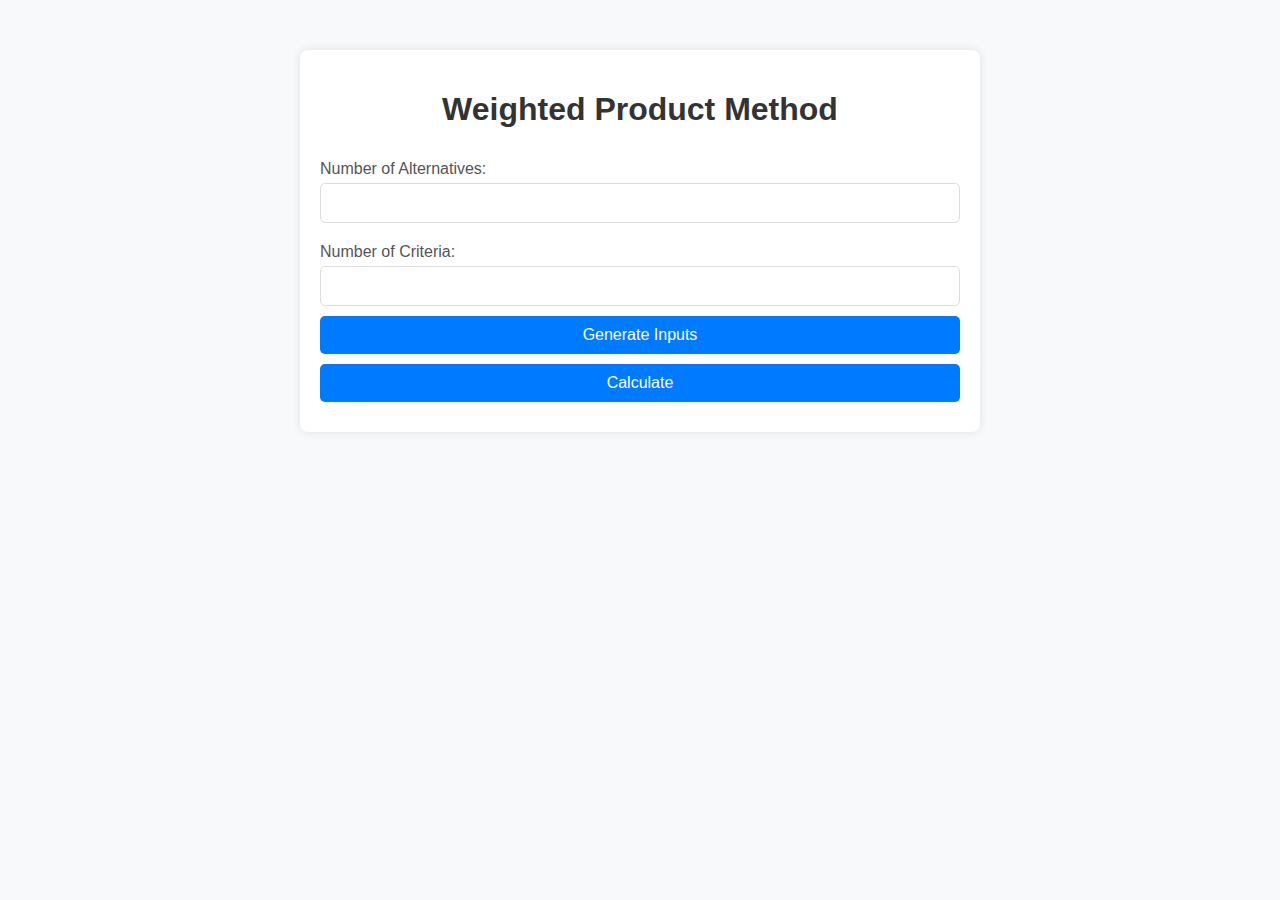
==== index.html @ 63ae6113 "Add files via upload" ====
<!DOCTYPE html>
<html lang="en">
<head>
    <meta charset="UTF-8">
    <meta name="viewport" content="width=device-width, initial-scale=1.0">
    <title>Weighted Product Method</title>
    <link rel="stylesheet" href="/styles.css">
</head>
<body>
    <div class="container">
        <h1>Weighted Product Method</h1>
        <form method="post">
            <label for="num_alternatives">Number of Alternatives:</label>
            <input type="number" id="num_alternatives" name="num_alternatives" required>
            
            <label for="num_criteria">Number of Criteria:</label>
            <input type="number" id="num_criteria" name="num_criteria" required>

            <div id="criteria_inputs">
                <!-- Criteria inputs will be added here dynamically using JavaScript -->
            </div>

            <button type="button" onclick="generateInputs()">Generate Inputs</button>
            <button type="submit">Calculate</button>
        </form>
    </div>
    <script>
        function generateInputs() {
            const numAlternatives = document.getElementById('num_alternatives').value;
            const numCriteria = document.getElementById('num_criteria').value;
            const criteriaInputs = document.getElementById('criteria_inputs');
            criteriaInputs.innerHTML = '';

            for (let i = 0; i < numAlternatives; i++) {
                criteriaInputs.innerHTML += `<h3>Alternative ${i + 1}</h3>`;
                for (let j = 0; j < numCriteria; j++) {
                    criteriaInputs.innerHTML += `
                        <label for="alt_${i}_crit_${j}">Criterion ${j + 1} value:</label>
                        <input type="number" step="any" id="alt_${i}_crit_${j}" name="alt_${i}_crit_${j}" required>
                    `;
                }
            }

            criteriaInputs.innerHTML += '<h3>Weights and Types</h3>';
            for (let j = 0; j < numCriteria; j++) {
                criteriaInputs.innerHTML += `
                    <label for="weight_${j}">Weight for criterion ${j + 1}:</label>
                    <input type="number" step="any" id="weight_${j}" name="weight_${j}" required>
                    
                    <label for="type_${j}">Type for criterion ${j + 1}:</label>
                    <select id="type_${j}" name="type_${j}" required>
                        <option value="benefit">Benefit</option>
                        <option value="cost">Cost</option>
                    </select>
                `;
            }
        }
    </script>
</body>
</html>
---- styles.css ----
body {
    font-family: Arial, sans-serif;
    background-color: #f8f9fa;
    margin: 0;
    padding: 0;
}

.container {
    width: 50%;
    margin: 50px auto;
    padding: 20px;
    background-color: #fff;
    border-radius: 8px;
    box-shadow: 0 0 10px rgba(0, 0, 0, 0.1);
}

h1 {
    text-align: center;
    color: #333;
}

form {
    display: flex;
    flex-direction: column;
}

label {
    margin: 10px 0 5px;
    color: #555;
}

input, select, button {
    padding: 10px;
    margin-bottom: 10px;
    border-radius: 5px;
    border: 1px solid #ddd;
    font-size: 1em;
}

button {
    background-color: #007bff;
    color: #fff;
    border: none;
    cursor: pointer;
}

button:hover {
    background-color: #0056b3;
}

table {
    width: 100%;
    border-collapse: collapse;
    margin-top: 20px;
}

th, td {
    padding: 10px;
    text-align: left;
    border-bottom: 1px solid #ddd;
}

th {
    background-color: #f2f2f2;
}

a {
    display: inline-block;
    margin-top: 20px;
    text-decoration: none;
    color: #007bff;
}

a:hover {
    text-decoration: underline;
}
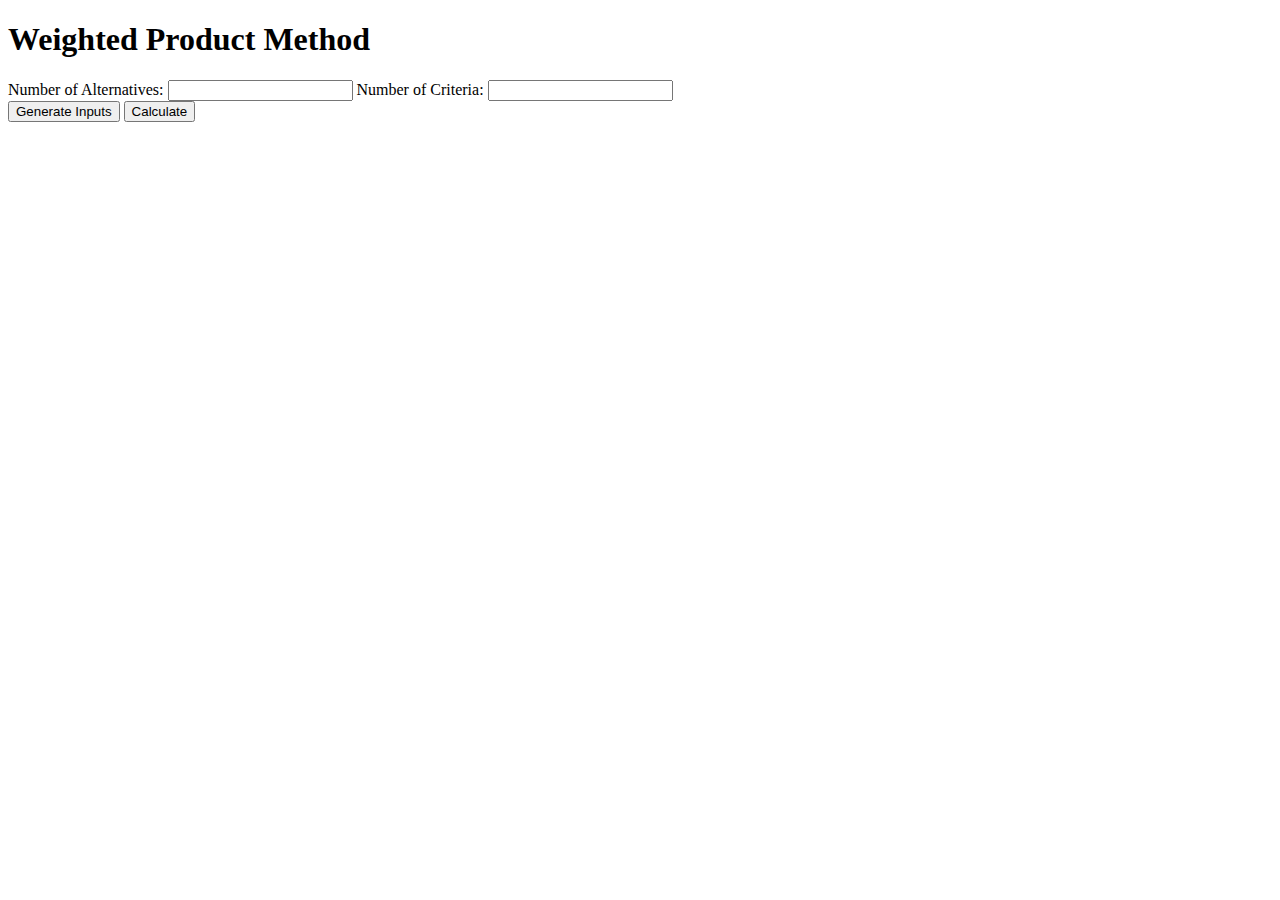
==== commit 731ee077: "Add files via upload" ====
--- a/index.html
+++ b/index.html
@@ -4,7 +4,7 @@
     <meta charset="UTF-8">
     <meta name="viewport" content="width=device-width, initial-scale=1.0">
     <title>Weighted Product Method</title>
-    <link rel="stylesheet" href="/styles.css">
+    
 </head>
 <body>
     <div class="container">
